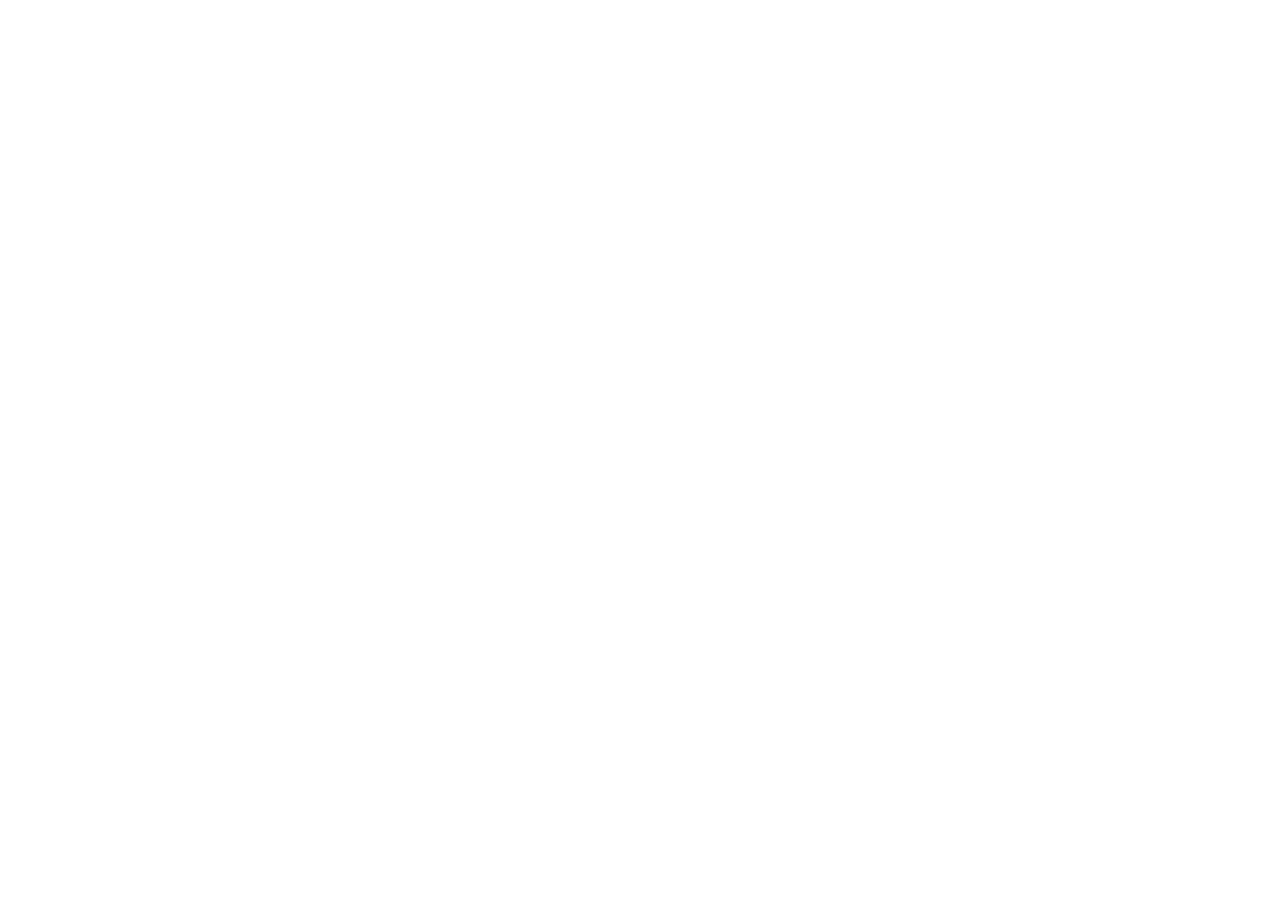
==== index.html @ fb4e8b29 "Setup structure" ====
<!DOCTYPE html>
<html lang="en">
  <head>
    <meta charset="UTF-8" />
    <meta name="viewport" content="width=device-width, initial-scale=1.0" />
    <title>E-Commerce</title>
    <link rel="stylesheet" href="FontAwesome/fontawesome-free-6.7.1-web/css/all.css">
    <link rel="stylesheet" href="index.css"/>
  </head>
  <body>

    

    <script src="index.js"></script>
  </body>
</html>
---- index.css ----
/* glopal css */
* {
    margin: 0;
    padding: 0;
    box-sizing: border-box;
    font-family: Georgia, 'Times New Roman', Times, serif;
}
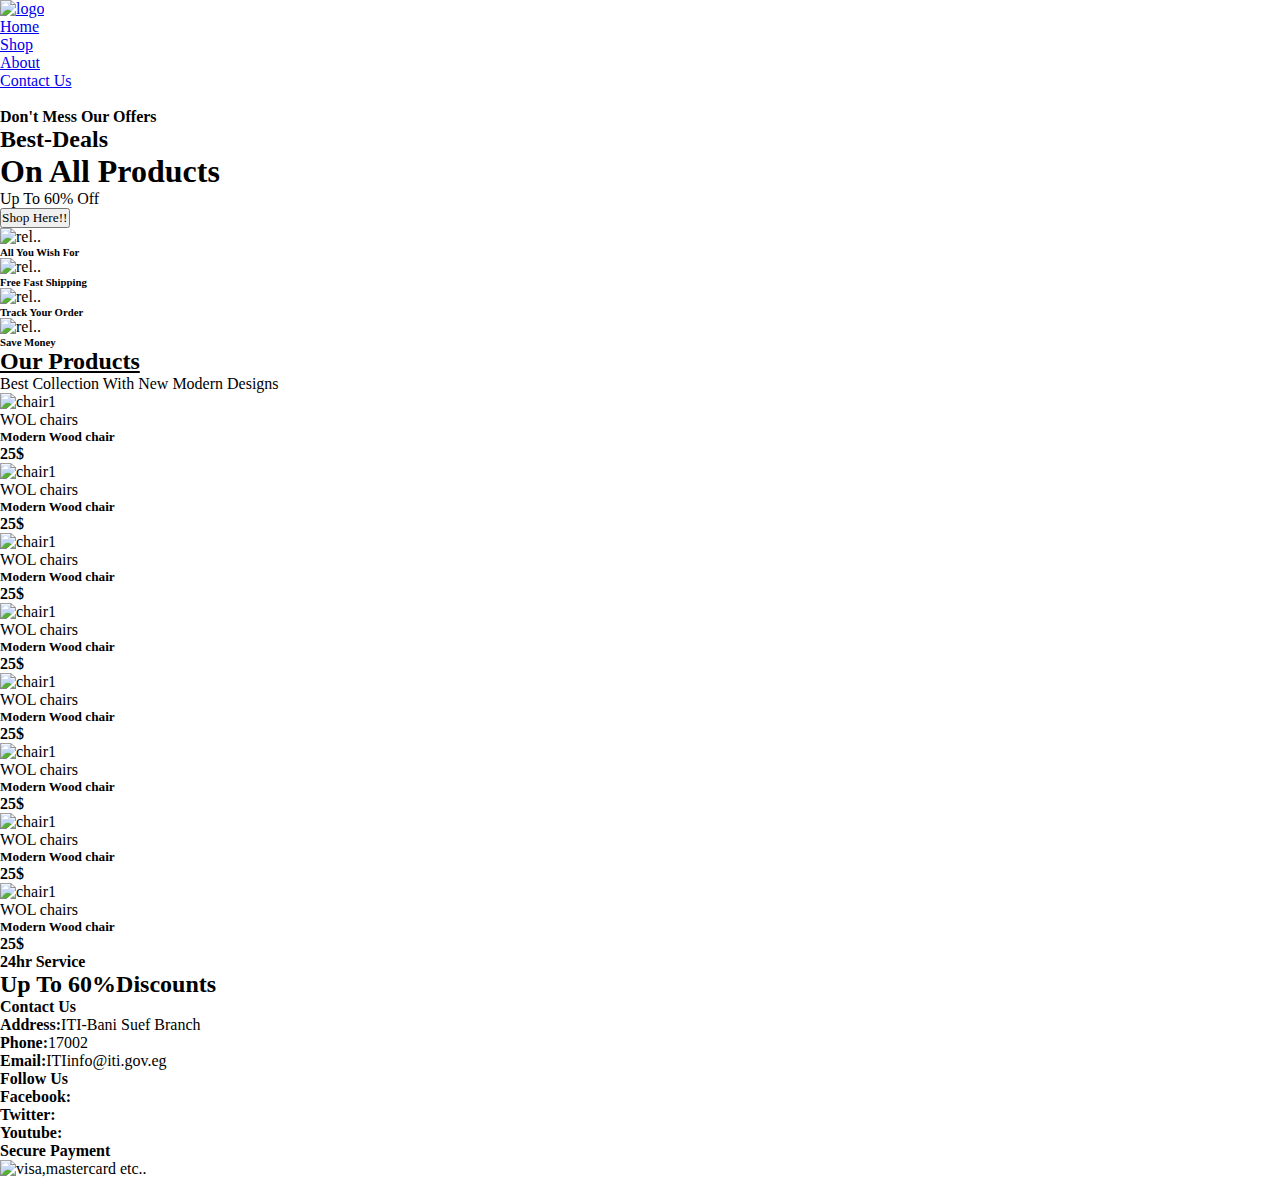
==== commit 9a52cee7: "✅finish home page" ====
--- a/index.html
+++ b/index.html
@@ -9,7 +9,203 @@
   </head>
   <body>
 
-    
+    <section id="header">
+    <a href="#"><img src="E-commImg/logo-high-resolution-logo-transparent.png" alt="logo" class="logo" width="90px" ></a>
+      <div>
+        <ul id="navbar">
+          <li><a href="index.html">Home</a></li>
+          <li><a href="shop.html" >Shop</a></li>
+          <li><a href="about.html" >About</a></li>
+          <li><a href="contact.html" >Contact Us</a></li>
+          <li><a href="cart.html" ><i class="fa-solid fa-cart-shopping"></i></a></li>
+        </ul>
+      </div>
+    </section>
+
+    <section id="lside">
+      <h4>Don't Mess Our Offers</h4>
+      <h2>Best-Deals</h2>
+      <h1>On All Products</h1>
+      <p>Up To 60% Off <i class="fa-solid fa-exclamation"></i></p>
+      <button>Shop Here!!</button>
+    </section>
+
+    <section id="galary" class="section-p1">
+      <div class="box">
+        <img src="E-commImg/AdobeStock_241431868-1-scaled-1 (1).jpeg" alt="rel..">
+        <h6>All You Wish For <i class="fa-solid fa-wand-magic-sparkles"></i></h6>
+      </div>
+      <div>
+        <img src="E-commImg/selection-086-500x500.webp" alt="rel.." >
+        <h6>Free Fast Shipping <i class="fa-solid fa-truck-fast"></i></h6>
+      </div>
+      <div>
+        <img src="E-commImg/shipping-details-webnexs-1024x576.webp" alt="rel..">
+        <h6>Track Your Order <i class="fa-solid fa-location-dot"></i></h6>
+      </div>
+      <div>
+        <img src="E-commImg/how-to-save-money-daily-monthly-and-long-term-4684028_V1-80848e0491954ca48f276a4032476a42.png" alt="rel..">
+        <h6>Save Money <i class="fa-solid fa-piggy-bank"></i></h6>
+      </div>
+    </section>
+
+    <section id="products" class="section-p1">
+      <h2><u>Our Products</u></h2>
+      <p>Best Collection With New Modern Designs</p>
+      <div class="product-container">
+        <div class="product">
+          <img src="ProductsImages/chair1.jpg" alt="chair1">
+        <div class="discription">
+          <span>WOL chairs</span>
+          <h5>Modern Wood chair</h5>
+          <div class="star">
+            <i class="fas fa-star"></i>
+            <i class="fas fa-star"></i>
+            <i class="fas fa-star"></i>
+            <i class="fas fa-star"></i>
+            <i class="fas fa-star"></i>
+          </div>
+          <h4>25$</h4>
+        </div>
+        <a href="#"><i id="cart" class="fa-solid fa-cart-shopping"></i></a>
+      </div>
+        <div class="product">
+          <img src="ProductsImages/chair2.jpg" alt="chair1">
+        <div class="discription">
+          <span>WOL chairs</span>
+          <h5>Modern Wood chair</h5>
+          <div class="star">
+            <i class="fas fa-star"></i>
+            <i class="fas fa-star"></i>
+            <i class="fas fa-star"></i>
+            <i class="fas fa-star"></i>
+            <i class="fas fa-star"></i>
+          </div>
+          <h4>25$</h4>
+        </div>
+        <a href="#"><i id="cart" class="fa-solid fa-cart-shopping"></i></a>
+      </div>
+        <div class="product">
+          <img src="ProductsImages/chair3.jpg" alt="chair1">
+        <div class="discription">
+          <span>WOL chairs</span>
+          <h5>Modern Wood chair</h5>
+          <div class="star">
+            <i class="fas fa-star"></i>
+            <i class="fas fa-star"></i>
+            <i class="fas fa-star"></i>
+            <i class="fas fa-star"></i>
+            <i class="fas fa-star"></i>
+          </div>
+          <h4>25$</h4>
+        </div>
+        <a href="#"><i id="cart" class="fa-solid fa-cart-shopping"></i></a>
+      </div>
+        <div class="product">
+          <img src="ProductsImages/chair4.jpg" alt="chair1">
+        <div class="discription">
+          <span>WOL chairs</span>
+          <h5>Modern Wood chair</h5>
+          <div class="star">
+            <i class="fas fa-star"></i>
+            <i class="fas fa-star"></i>
+            <i class="fas fa-star"></i>
+            <i class="fas fa-star"></i>
+            <i class="fas fa-star"></i>
+          </div>
+          <h4>25$</h4>
+        </div>
+        <a href="#"><i id="cart" class="fa-solid fa-cart-shopping"></i></a>
+      </div>
+        <div class="product">
+          <img src="ProductsImages/chair5.jpg" alt="chair1">
+        <div class="discription">
+          <span>WOL chairs</span>
+          <h5>Modern Wood chair</h5>
+          <div class="star">
+            <i class="fas fa-star"></i>
+            <i class="fas fa-star"></i>
+            <i class="fas fa-star"></i>
+            <i class="fas fa-star"></i>
+            <i class="fas fa-star"></i>
+          </div>
+          <h4>25$</h4>
+        </div>
+        <a href="#"><i id="cart" class="fa-solid fa-cart-shopping"></i></a>
+      </div>
+        <div class="product">
+          <img src="ProductsImages/chair6.jpg" alt="chair1">
+        <div class="discription">
+          <span>WOL chairs</span>
+          <h5>Modern Wood chair</h5>
+          <div class="star">
+            <i class="fas fa-star"></i>
+            <i class="fas fa-star"></i>
+            <i class="fas fa-star"></i>
+            <i class="fas fa-star"></i>
+            <i class="fas fa-star"></i>
+          </div>
+          <h4>25$</h4>
+        </div>
+        <a href="#"><i id="cart" class="fa-solid fa-cart-shopping"></i></a>
+      </div>
+        <div class="product">
+          <img src="ProductsImages/category-banner1.jpg" alt="chair1">
+        <div class="discription">
+          <span>WOL chairs</span>
+          <h5>Modern Wood chair</h5>
+          <div class="star">
+            <i class="fas fa-star"></i>
+            <i class="fas fa-star"></i>
+            <i class="fas fa-star"></i>
+            <i class="fas fa-star"></i>
+            <i class="fas fa-star"></i>
+          </div>
+          <h4>25$</h4>
+        </div>
+        <a href="#"><i id="cart" class="fa-solid fa-cart-shopping"></i></a>
+      </div>
+        <div class="product">
+          <img src="ProductsImages/category-banner2.jpg" alt="chair1">
+        <div class="discription">
+          <span>WOL chairs</span>
+          <h5>Modern Wood chair</h5>
+          <div class="star">
+            <i class="fas fa-star"></i>
+            <i class="fas fa-star"></i>
+            <i class="fas fa-star"></i>
+            <i class="fas fa-star"></i>
+            <i class="fas fa-star"></i>
+          </div>
+          <h4>25$</h4>
+        </div>
+        <a href="#"><i id="cart" class="fa-solid fa-cart-shopping"></i></a>
+      </div>
+      </div>
+  
+    </section>
+    <section id="banner" class="section-m1">
+      <h4>24hr Service</h4>
+      <h2> Up To <span>60%</span>Discounts</h2>
+    </section>
+    <footer class="section-p1">
+      <div class="lf">
+        <h4 class="gradient-text">Contact Us</h4>
+        <p class="gradient-text"><strong>Address:</strong>ITI-Bani Suef Branch <i class="fa-solid fa-map-location-dot"></i></p>
+        <p class="gradient-text"><strong>Phone:</strong>17002<i class="fa-solid fa-phone"></i></p>
+        <p class="gradient-text"><strong>Email:</strong>ITIinfo@iti.gov.eg <i class="fa-regular fa-envelope"></i></p>
+      </div>
+      <div class="mf">
+        <h4 class="gradient-text">Follow Us</h4>
+        <p class="gradient-text"><strong>Facebook:</strong><i class="fa-brands fa-facebook"></i></p>
+        <p class="gradient-text"><strong>Twitter:</strong><i class="fa-brands fa-twitter"></i></p>
+        <p class="gradient-text"><strong>Youtube:</strong><i class="fa-brands fa-youtube"></i></p>
+      </div>
+      <div class="rf">
+        <h4 class="gradient-text">Secure Payment</h4>
+        <img src="ProductsImages/R2.png" alt=" visa,mastercard etc.." width="400px">
+      </div>
+    </footer>
 
     <script src="index.js"></script>
   </body>
